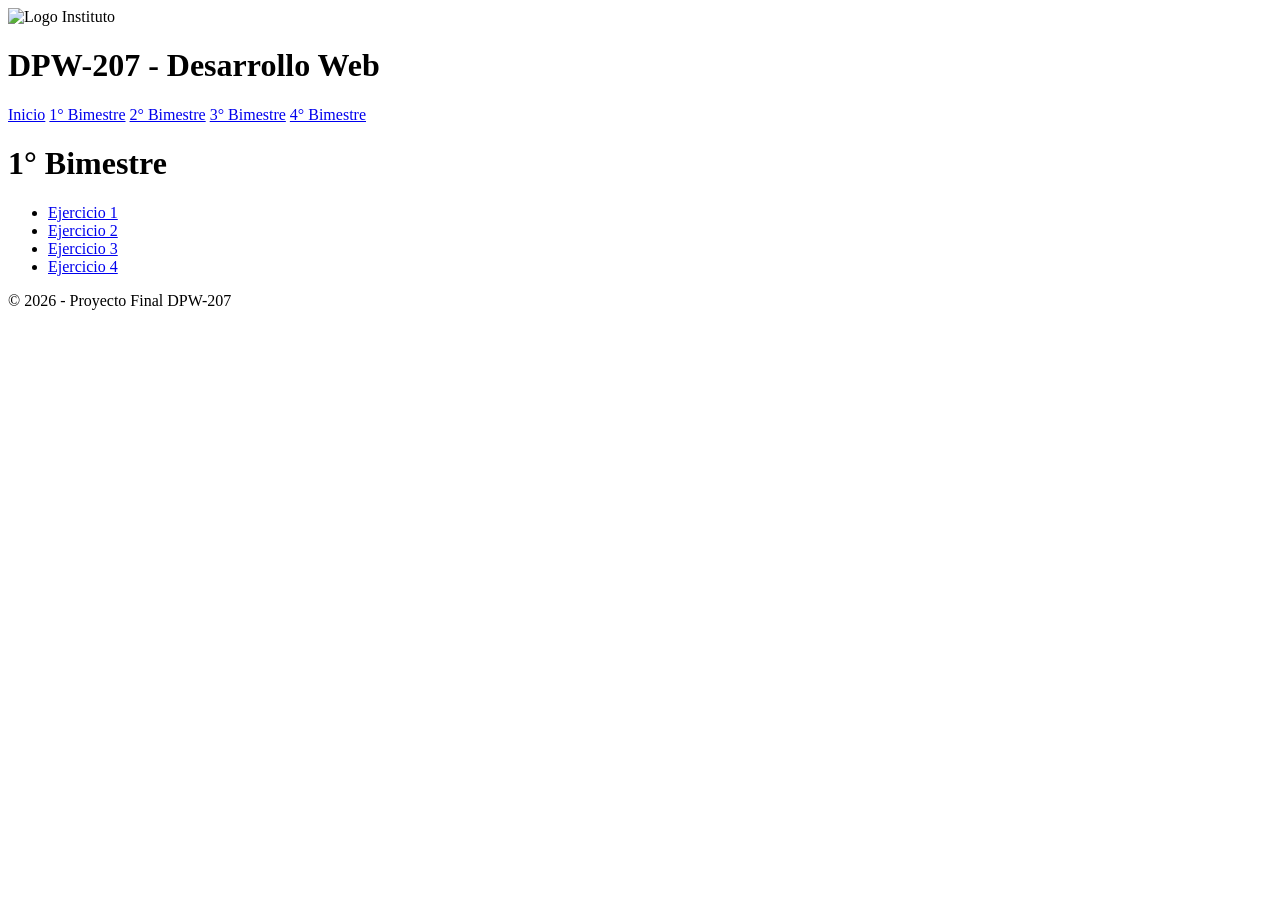
==== pages/bimestre1.html @ 39307800 "la primera v1 de mysitioPro" ====
<!DOCTYPE html>
<html lang="es">
<head>
    <meta charset="UTF-8">
    <title>1° Bimestre</title>
    <link rel="stylesheet" href="CSS/">
</head>
<body>
<header>
    <div class="header-container">
        <img src="../img/logo.jpg" alt="Logo Instituto" class="logo">
        <h1>DPW-207 - Desarrollo Web</h1>
    </div>
</header>


<nav>
    <a href="../index.html">Inicio</a>
    <a href="../pages/bimestre1.html">1° Bimestre</a>
    <a href="../pages/bimestre2.html">2° Bimestre</a>
    <a href="../pages/bimestre3.html">3° Bimestre</a>
    <a href="../pages/bimestre4.html">4° Bimestre</a>
</nav>
<header>
    <h1>1° Bimestre</h1>
</header>


<section class="perfil-section">
    <ul>
        <li><a href="../ejercicios/b1-ej1.html">Ejercicio 1</a></li>
        <li><a href="../ejercicios/b1-ej2.html">Ejercicio 2</a></li>
        <li><a href="../ejercicios/b1-ej3.html">Ejercicio 3</a></li>
        <li><a href="../ejercicios/b1-ej4.html">Ejercicio 4</a></li>
    </ul>
</section>
<footer>
    <p>© 2026 - Proyecto Final DPW-207</p>
</footer>
</body>
</html>
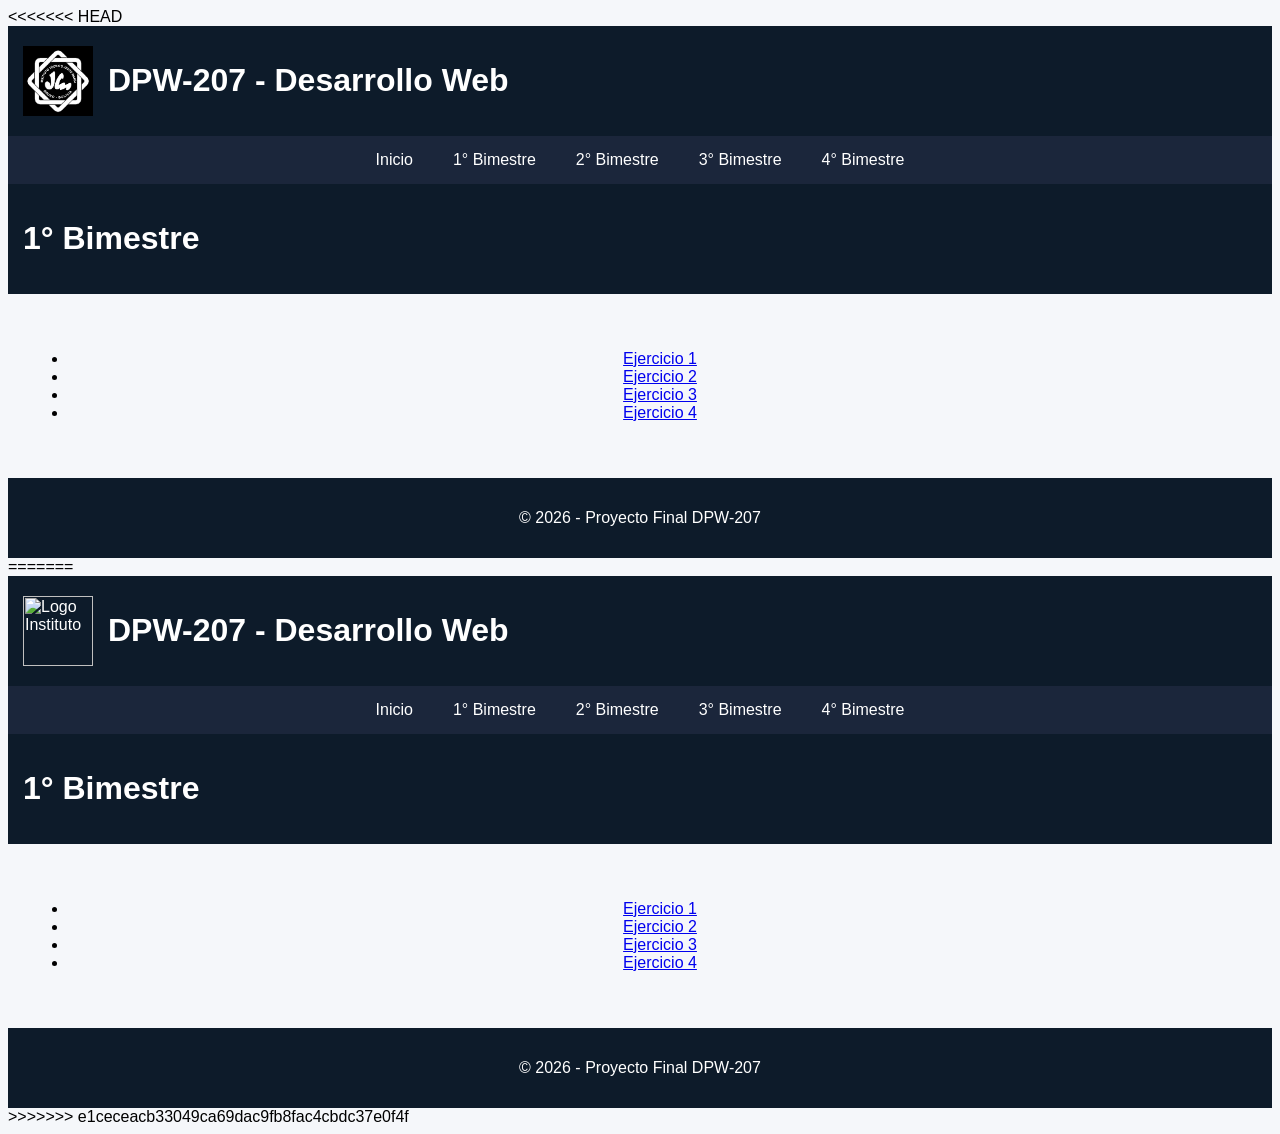
==== commit 221057b4: "Actualizar 1" ====
--- a/pages/bimestre1.html
+++ b/pages/bimestre1.html
@@ -1,9 +1,52 @@
+<<<<<<< HEAD
 <!DOCTYPE html>
 <html lang="es">
 <head>
     <meta charset="UTF-8">
     <title>1° Bimestre</title>
-    <link rel="stylesheet" href="CSS/">
+    <link rel="stylesheet" href="../CSS/style.css">
+</head>
+<body>
+<header>
+    <div class="header-container">
+        <img src="[data-uri]" alt="Logo Instituto" class="logo">
+        <h1>DPW-207 - Desarrollo Web</h1>
+    </div>
+</header>
+
+
+<nav>
+    <a href="../index.html">Inicio</a>
+    <a href="../pages/bimestre1.html">1° Bimestre</a>
+    <a href="../pages/bimestre2.html">2° Bimestre</a>
+    <a href="../pages/bimestre3.html">3° Bimestre</a>
+    <a href="../pages/bimestre4.html">4° Bimestre</a>
+</nav>
+<header>
+    <h1>1° Bimestre</h1>
+</header>
+
+
+<section class="perfil-section">
+    <ul>
+        <li><a href="../ejercicios/b1-ej1.html">Ejercicio 1</a></li>
+        <li><a href="../ejercicios/b1-ej2.html">Ejercicio 2</a></li>
+        <li><a href="../ejercicios/b1-ej3.html">Ejercicio 3</a></li>
+        <li><a href="../ejercicios/b1-ej4.html">Ejercicio 4</a></li>
+    </ul>
+</section>
+<footer>
+    <p>© 2026 - Proyecto Final DPW-207</p>
+</footer>
+</body>
+</html>
+=======
+<!DOCTYPE html>
+<html lang="es">
+<head>
+    <meta charset="UTF-8">
+    <title>1° Bimestre</title>
+    <link rel="stylesheet" href="../CSS/style.css">
 </head>
 <body>
 <header>
@@ -39,3 +82,5 @@
 </footer>
 </body>
 </html>
+
+>>>>>>> e1ceceacb33049ca69dac9fb8fac4cbdc37e0f4f
--- a/CSS/style.css
+++ b/CSS/style.css
@@ -0,0 +1,173 @@
+<<<<<<< HEAD
+* {
+    margin: 0;
+    padding: 0;
+    box-sizing: border-box;
+}
+
+
+body {
+    font-family: 'Segoe UI', sans-serif;
+    background: #f5f7fa;
+}
+
+
+header {
+    background: #0d1b2a;
+    color: white;
+    padding: 15px;
+}
+
+
+.header-container {
+    display: flex;
+    align-items: center;
+}
+
+
+.logo {
+    width: 70px;
+    margin-right: 15px;
+}
+
+
+nav {
+    background: #1b263b;
+    display: flex;
+    justify-content: center;
+}
+
+
+nav a {
+    color: white;
+    padding: 15px 20px;
+    text-decoration: none;
+    transition: 0.3s;
+}
+
+
+nav a:hover {
+    background: #415a77;
+}
+
+
+.perfil-section {
+    text-align: center;
+    padding: 40px 20px;
+}
+
+
+.perfil-img {
+    width: 180px;
+    border-radius: 50%;
+    margin-bottom: 20px;
+}
+
+
+footer {
+    text-align: center;
+    padding: 15px;
+    background: #0d1b2a;
+    color: white;
+}
+
+
+/* Responsive */
+@media (max-width: 768px) {
+    .header-container {
+        flex-direction: column;
+    }
+
+
+    nav {
+        flex-direction: column;
+        align-items: center;
+    }
+}
+=======
+* {
+    margin: 0;
+    padding: 0;
+    box-sizing: border-box;
+}
+
+
+body {
+    font-family: 'Segoe UI', sans-serif;
+    background: #f5f7fa;
+}
+
+
+header {
+    background: #0d1b2a;
+    color: white;
+    padding: 15px;
+}
+
+
+.header-container {
+    display: flex;
+    align-items: center;
+}
+
+
+.logo {
+    width: 70px;
+    margin-right: 15px;
+}
+
+
+nav {
+    background: #1b263b;
+    display: flex;
+    justify-content: center;
+}
+
+
+nav a {
+    color: white;
+    padding: 15px 20px;
+    text-decoration: none;
+    transition: 0.3s;
+}
+
+
+nav a:hover {
+    background: #415a77;
+}
+
+
+.perfil-section {
+    text-align: center;
+    padding: 40px 20px;
+}
+
+
+.perfil-img {
+    width: 180px;
+    border-radius: 50%;
+    margin-bottom: 20px;
+}
+
+
+footer {
+    text-align: center;
+    padding: 15px;
+    background: #0d1b2a;
+    color: white;
+}
+
+
+/* Responsive */
+@media (max-width: 768px) {
+    .header-container {
+        flex-direction: column;
+    }
+
+
+    nav {
+        flex-direction: column;
+        align-items: center;
+    }
+}
+>>>>>>> e1ceceacb33049ca69dac9fb8fac4cbdc37e0f4f
--- a/CSS/style.css
+++ b/CSS/style.css
@@ -0,0 +1,173 @@
+<<<<<<< HEAD
+* {
+    margin: 0;
+    padding: 0;
+    box-sizing: border-box;
+}
+
+
+body {
+    font-family: 'Segoe UI', sans-serif;
+    background: #f5f7fa;
+}
+
+
+header {
+    background: #0d1b2a;
+    color: white;
+    padding: 15px;
+}
+
+
+.header-container {
+    display: flex;
+    align-items: center;
+}
+
+
+.logo {
+    width: 70px;
+    margin-right: 15px;
+}
+
+
+nav {
+    background: #1b263b;
+    display: flex;
+    justify-content: center;
+}
+
+
+nav a {
+    color: white;
+    padding: 15px 20px;
+    text-decoration: none;
+    transition: 0.3s;
+}
+
+
+nav a:hover {
+    background: #415a77;
+}
+
+
+.perfil-section {
+    text-align: center;
+    padding: 40px 20px;
+}
+
+
+.perfil-img {
+    width: 180px;
+    border-radius: 50%;
+    margin-bottom: 20px;
+}
+
+
+footer {
+    text-align: center;
+    padding: 15px;
+    background: #0d1b2a;
+    color: white;
+}
+
+
+/* Responsive */
+@media (max-width: 768px) {
+    .header-container {
+        flex-direction: column;
+    }
+
+
+    nav {
+        flex-direction: column;
+        align-items: center;
+    }
+}
+=======
+* {
+    margin: 0;
+    padding: 0;
+    box-sizing: border-box;
+}
+
+
+body {
+    font-family: 'Segoe UI', sans-serif;
+    background: #f5f7fa;
+}
+
+
+header {
+    background: #0d1b2a;
+    color: white;
+    padding: 15px;
+}
+
+
+.header-container {
+    display: flex;
+    align-items: center;
+}
+
+
+.logo {
+    width: 70px;
+    margin-right: 15px;
+}
+
+
+nav {
+    background: #1b263b;
+    display: flex;
+    justify-content: center;
+}
+
+
+nav a {
+    color: white;
+    padding: 15px 20px;
+    text-decoration: none;
+    transition: 0.3s;
+}
+
+
+nav a:hover {
+    background: #415a77;
+}
+
+
+.perfil-section {
+    text-align: center;
+    padding: 40px 20px;
+}
+
+
+.perfil-img {
+    width: 180px;
+    border-radius: 50%;
+    margin-bottom: 20px;
+}
+
+
+footer {
+    text-align: center;
+    padding: 15px;
+    background: #0d1b2a;
+    color: white;
+}
+
+
+/* Responsive */
+@media (max-width: 768px) {
+    .header-container {
+        flex-direction: column;
+    }
+
+
+    nav {
+        flex-direction: column;
+        align-items: center;
+    }
+}
+>>>>>>> e1ceceacb33049ca69dac9fb8fac4cbdc37e0f4f
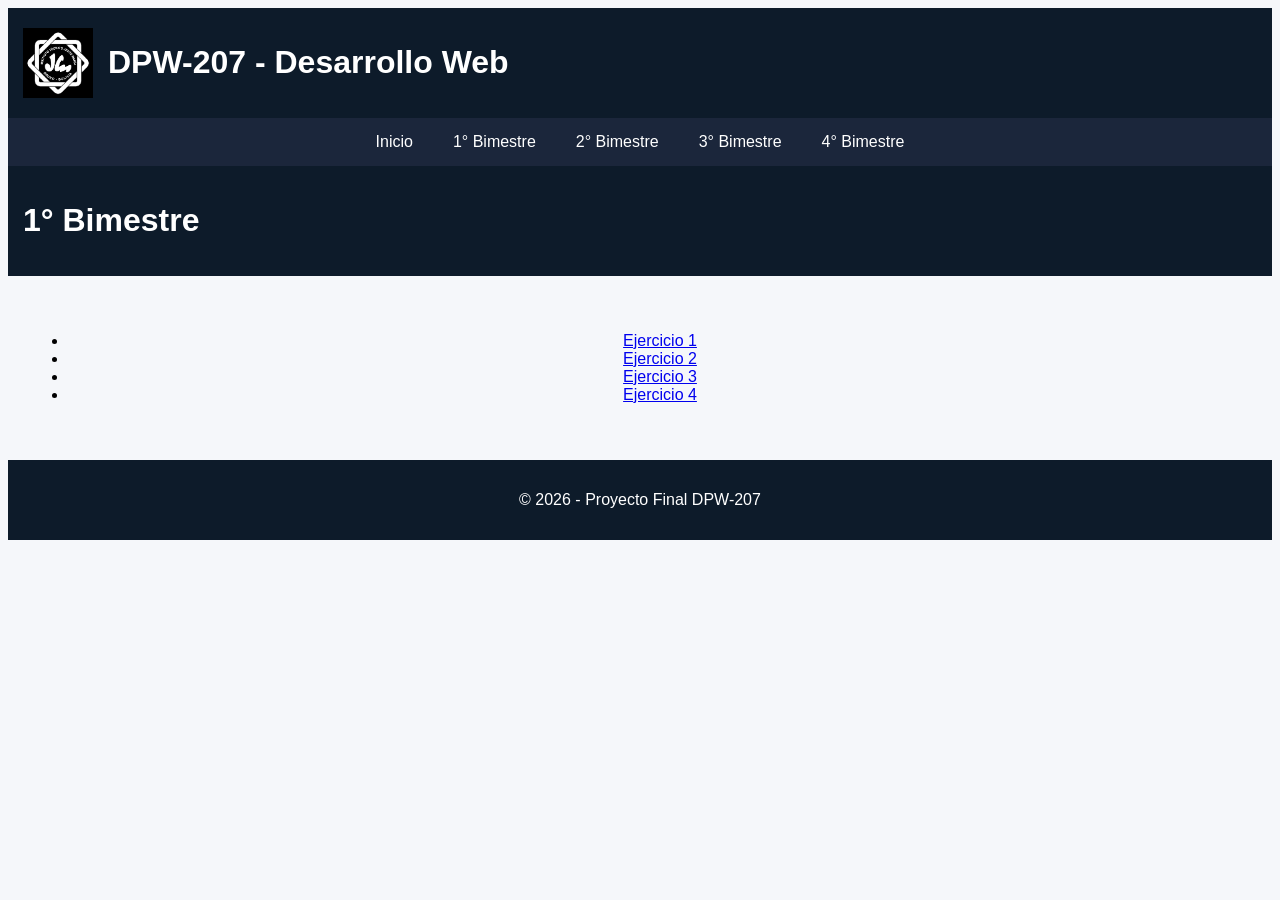
==== commit e9a75c11: "Actualizar 2" ====
--- a/pages/bimestre1.html
+++ b/pages/bimestre1.html
@@ -1,4 +1,4 @@
-<<<<<<< HEAD
+
 <!DOCTYPE html>
 <html lang="es">
 <head>
@@ -40,47 +40,3 @@
 </footer>
 </body>
 </html>
-=======
-<!DOCTYPE html>
-<html lang="es">
-<head>
-    <meta charset="UTF-8">
-    <title>1° Bimestre</title>
-    <link rel="stylesheet" href="../CSS/style.css">
-</head>
-<body>
-<header>
-    <div class="header-container">
-        <img src="../img/logo.jpg" alt="Logo Instituto" class="logo">
-        <h1>DPW-207 - Desarrollo Web</h1>
-    </div>
-</header>
-
-
-<nav>
-    <a href="../index.html">Inicio</a>
-    <a href="../pages/bimestre1.html">1° Bimestre</a>
-    <a href="../pages/bimestre2.html">2° Bimestre</a>
-    <a href="../pages/bimestre3.html">3° Bimestre</a>
-    <a href="../pages/bimestre4.html">4° Bimestre</a>
-</nav>
-<header>
-    <h1>1° Bimestre</h1>
-</header>
-
-
-<section class="perfil-section">
-    <ul>
-        <li><a href="../ejercicios/b1-ej1.html">Ejercicio 1</a></li>
-        <li><a href="../ejercicios/b1-ej2.html">Ejercicio 2</a></li>
-        <li><a href="../ejercicios/b1-ej3.html">Ejercicio 3</a></li>
-        <li><a href="../ejercicios/b1-ej4.html">Ejercicio 4</a></li>
-    </ul>
-</section>
-<footer>
-    <p>© 2026 - Proyecto Final DPW-207</p>
-</footer>
-</body>
-</html>
-
->>>>>>> e1ceceacb33049ca69dac9fb8fac4cbdc37e0f4f
